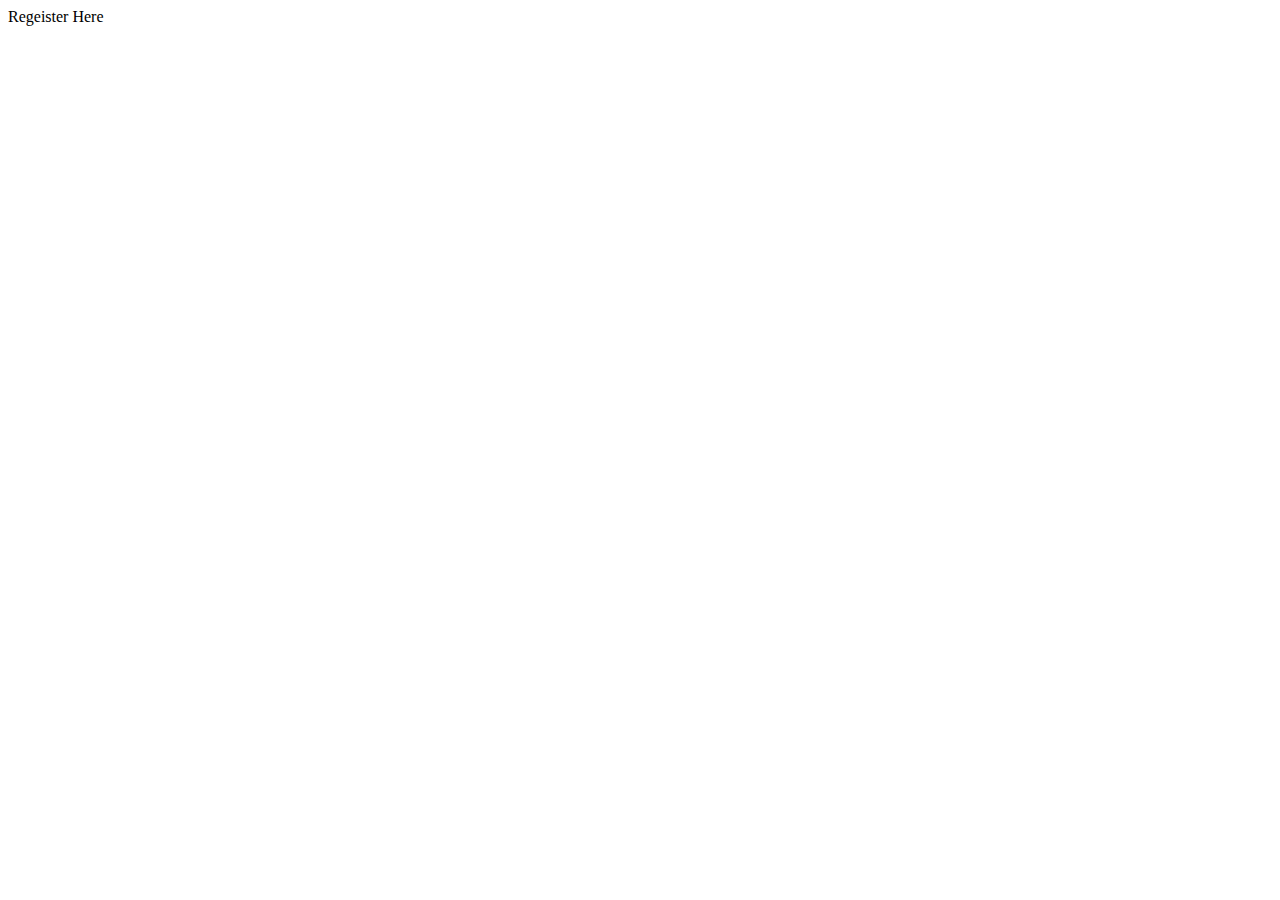
==== register.html @ 5eaff22c "added login page" ====
<!DOCTYPE html>
<html lang="en">
<head>
    <meta charset="UTF-8">
    <meta name="viewport" content="width=device-width, initial-scale=1.0">
    <title>Register</title>
</head>
<body>
    <div>Regeister Here</div>
</body>
</html>
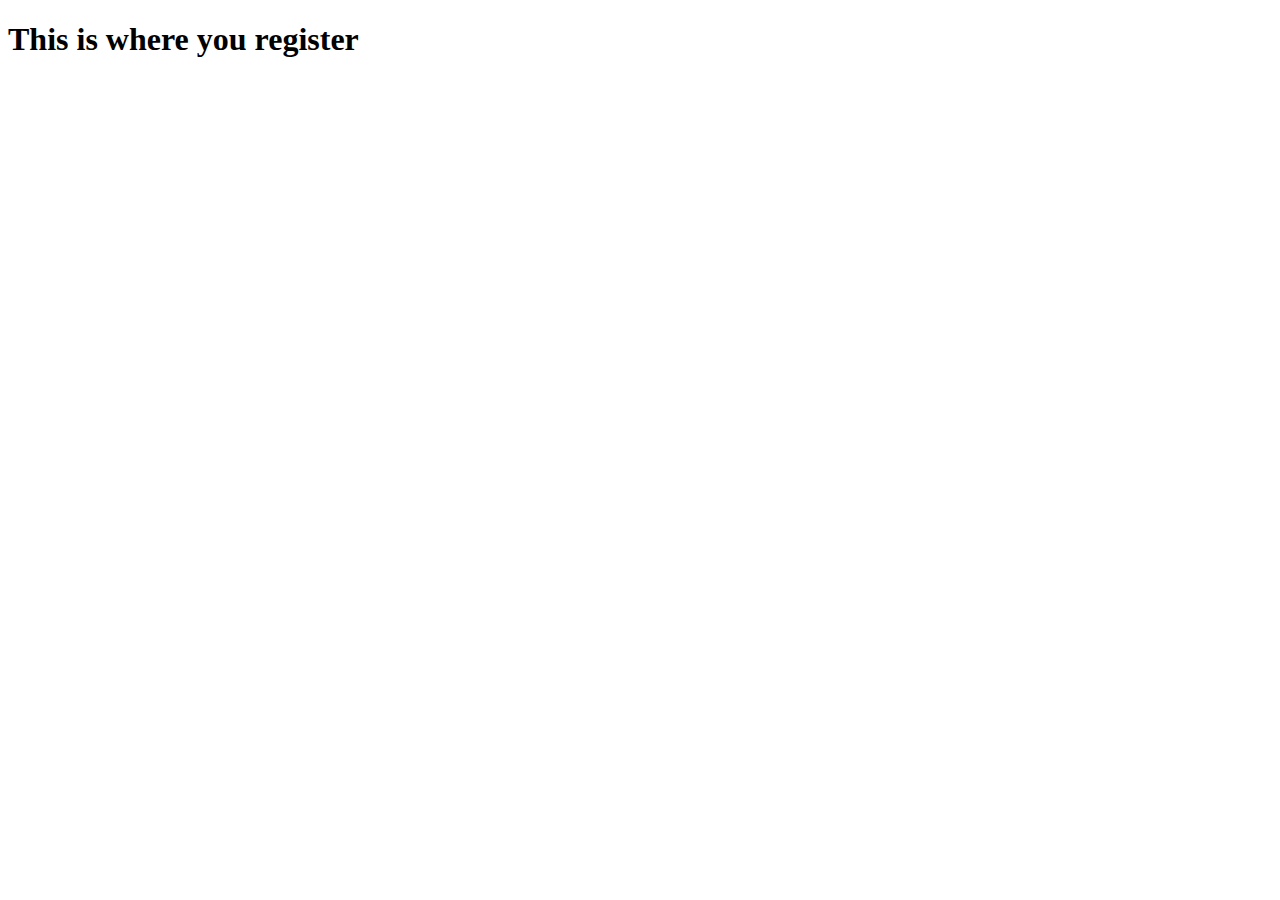
==== commit 9ee52a59: "added login page" ====
--- a/register.html
+++ b/register.html
@@ -6,6 +6,6 @@
     <title>Register</title>
 </head>
 <body>
-    <div>Regeister Here</div>
+    <h1>This is where you register</h1>
 </body>
 </html>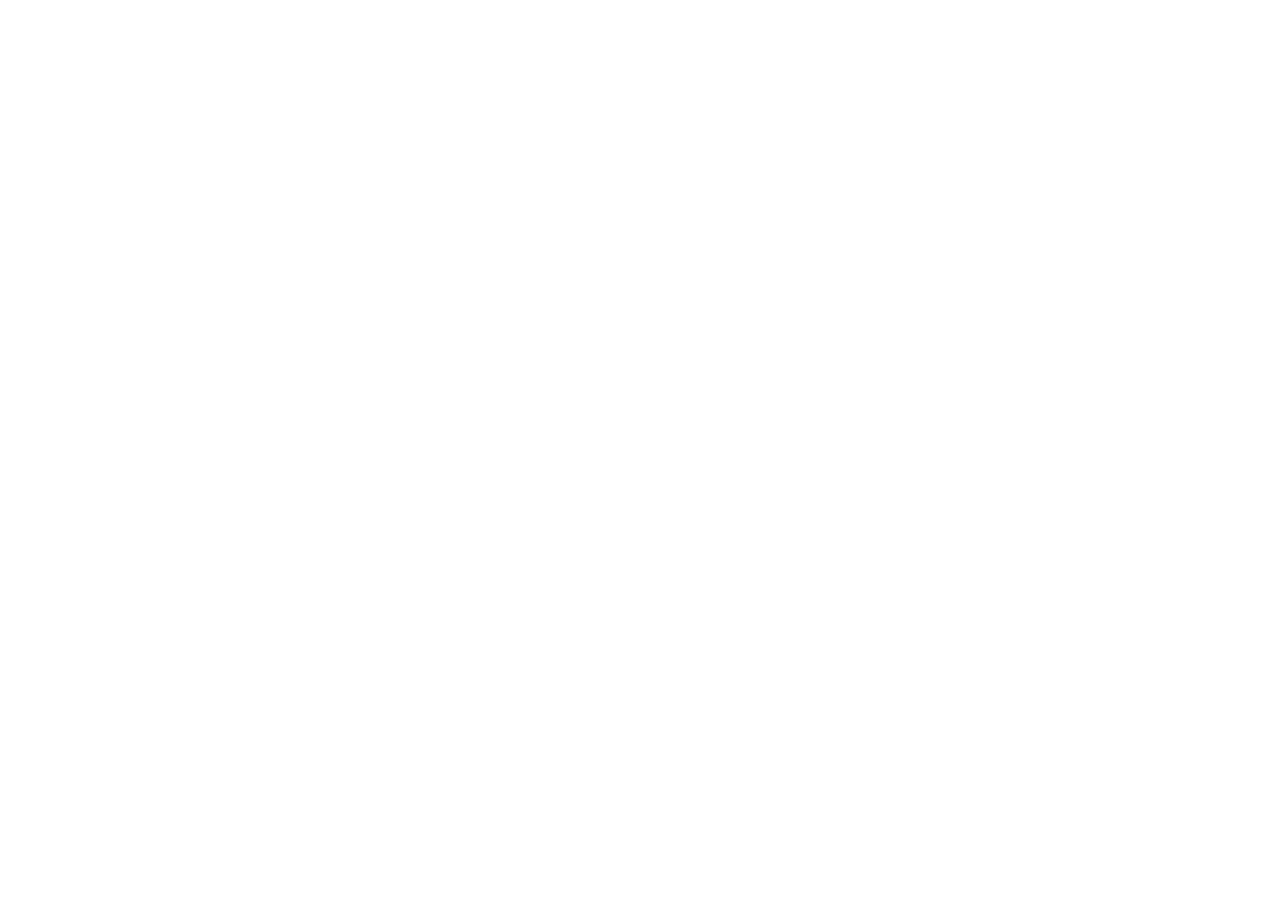
==== commit c87b3a17: "aded register page" ====
--- a/register.html
+++ b/register.html
@@ -6,6 +6,6 @@
     <title>Register</title>
 </head>
 <body>
-    <h1>This is where you register</h1>
+    
 </body>
 </html>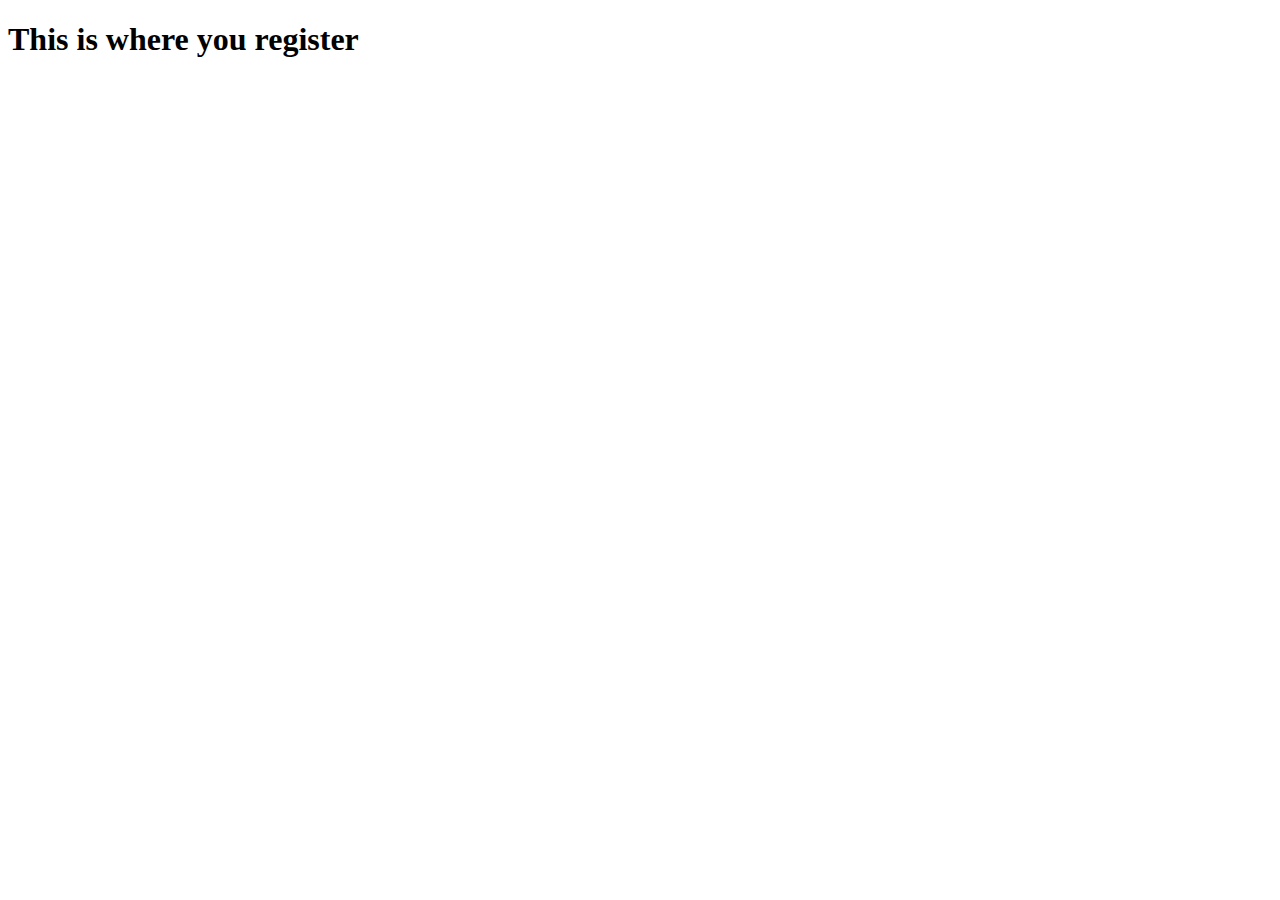
==== commit 60d5a71b: "changes on register template" ====
--- a/register.html
+++ b/register.html
@@ -6,6 +6,6 @@
     <title>Register</title>
 </head>
 <body>
-    
+    <h1>This is where you register</h1>
 </body>
 </html>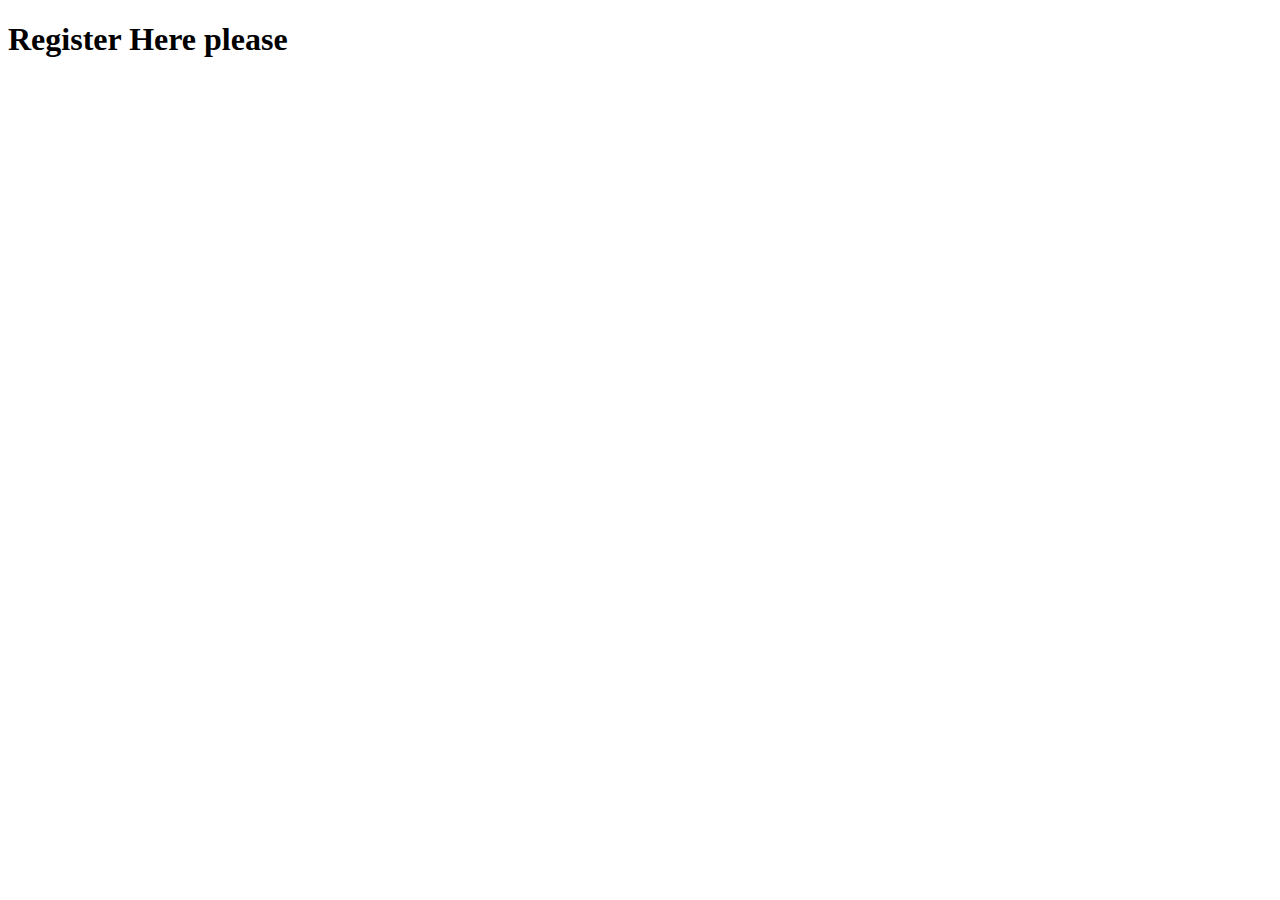
==== commit 4c035e77: "changes on register html file" ====
--- a/register.html
+++ b/register.html
@@ -6,6 +6,6 @@
     <title>Register</title>
 </head>
 <body>
-    <h1>This is where you register</h1>
+    <h1>Register Here please</h1>
 </body>
 </html>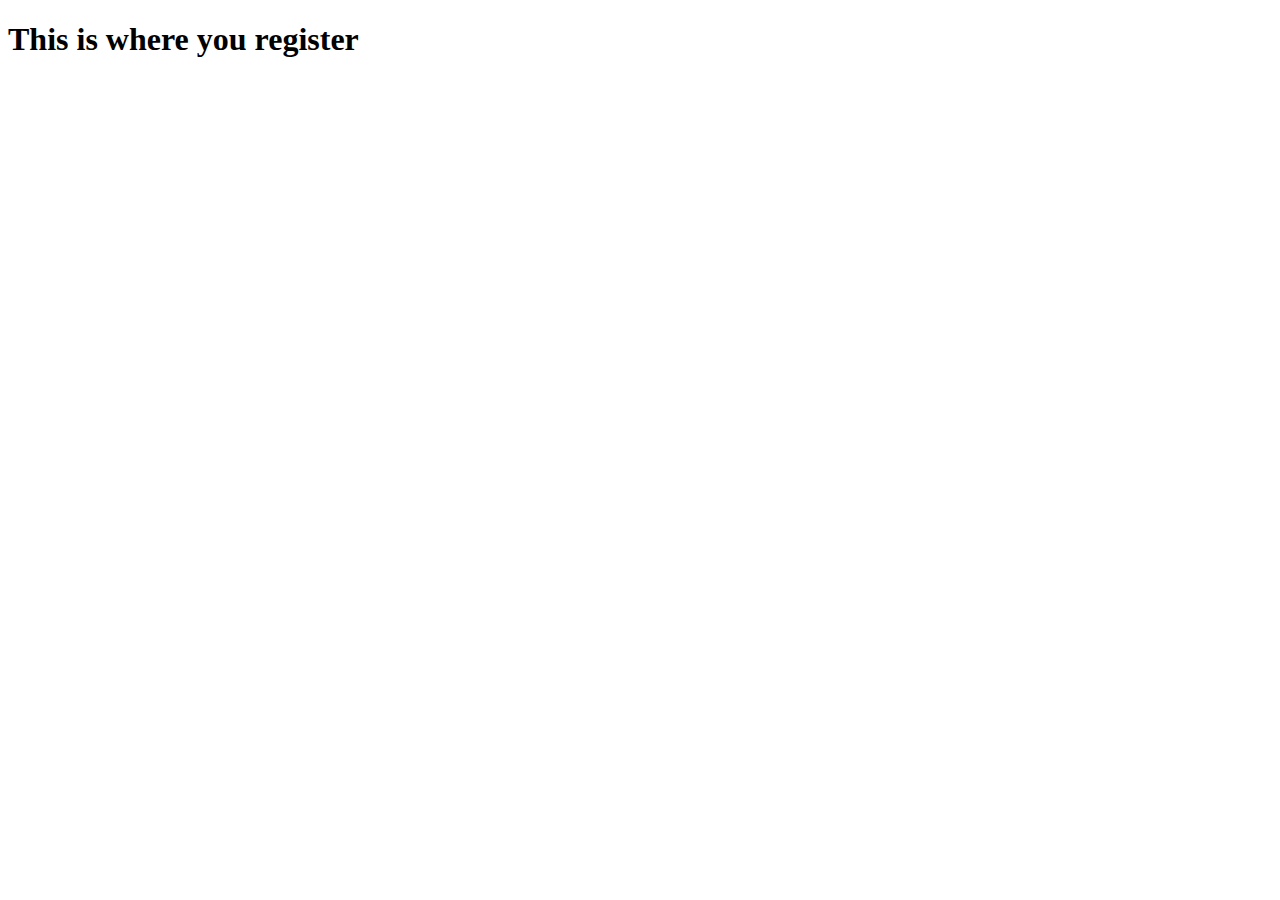
==== commit e4b38792: "handled register merge conflict" ====
--- a/register.html
+++ b/register.html
@@ -6,6 +6,6 @@
     <title>Register</title>
 </head>
 <body>
-    <h1>Register Here please</h1>
+    <h1>This is where you register</h1>
 </body>
 </html>